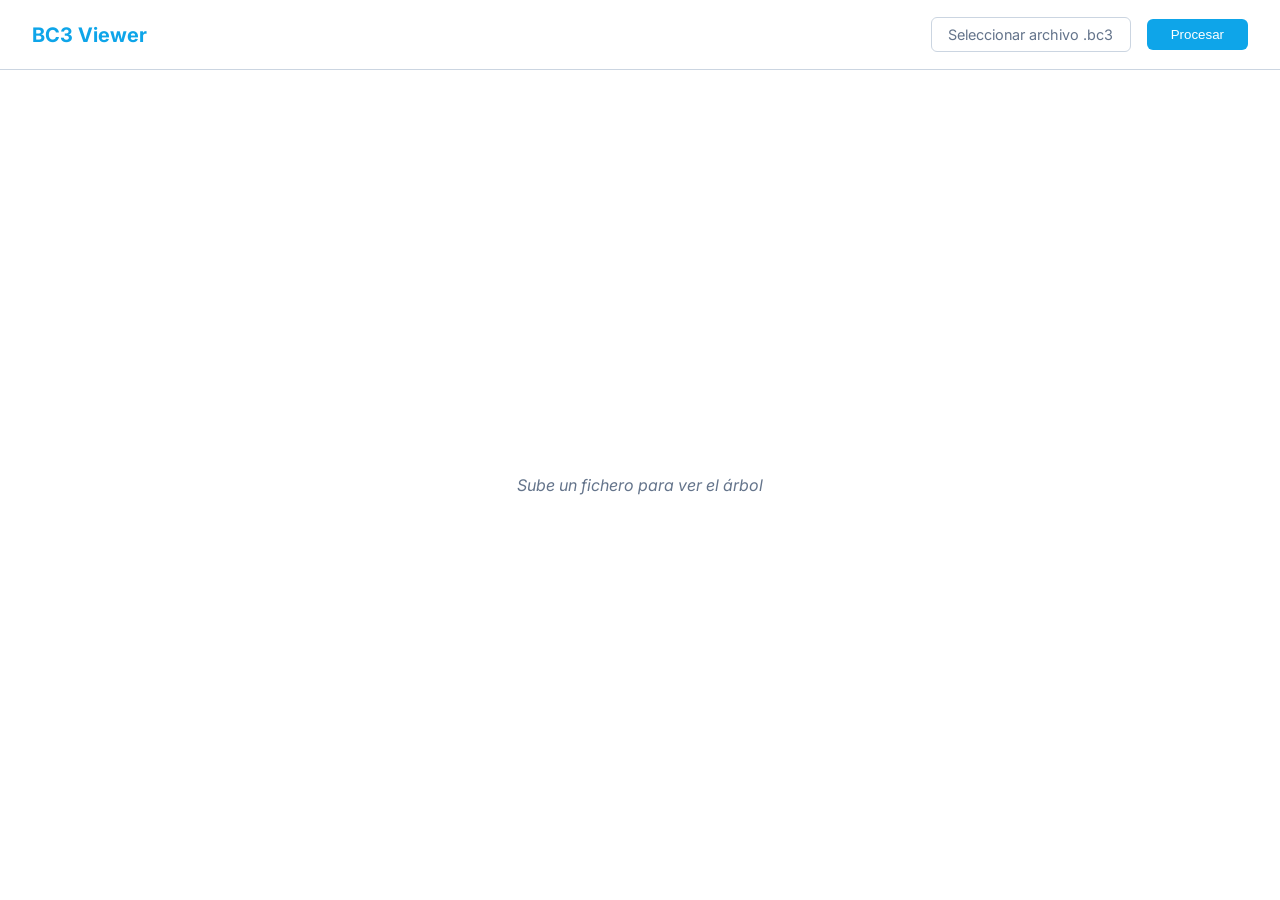
==== index.html @ 6cc465de "first commit" ====
<!DOCTYPE html>
<html lang="es">

<head>
    <meta charset="UTF-8">
    <meta name="viewport" content="width=device-width, initial-scale=1.0">
    <title>Visualizador BC3 Premium</title>
    <link rel="stylesheet" href="style.css?v=2">
    <link href="https://fonts.googleapis.com/css2?family=Inter:wght@400;500;600&display=swap" rel="stylesheet">
</head>

<body>
    <div class="app-container">
        <header class="main-header">
            <div class="logo">BC3 Viewer</div>
            <div class="upload-area">
                <form id="uploadForm">
                    <label for="bc3file" class="upload-btn">
                        <span id="fileName">Seleccionar archivo .bc3</span>
                        <input type="file" id="bc3file" name="bc3file" accept=".bc3" hidden>
                    </label>
                    <button type="submit" class="process-btn">Procesar</button>
                </form>
            </div>
            <div class="project-info" id="projectInfo" style="display:none;">
                <h1 id="projectTitle"></h1>
                <div class="meta">
                    <span id="projectOwner"></span>
                </div>
                <div id="stats" style="font-size: 0.8em; color: #888; margin-top: 5px;"></div>
            </div>
        </header>

        <main class="content-area">
            <div class="tree-panel" id="treePanel">
                <div class="empty-state">Sube un fichero para ver el árbol</div>
                <div id="treeContent"></div>
            </div>

            <div class="details-panel" id="detailsPanel">
                <div class="empty-state">Selecciona una partida para ver detalles</div>
                <div id="detailsContent" style="display:none;">
                    <header class="details-header">
                        <div class="code-badge" id="detCode"></div>
                        <h2 id="detSummary"></h2>
                        <div class="price-tag" id="detPrice"></div>
                    </header>

                    <div class="details-body">
                        <section class="section">
                            <h3>Descripción</h3>
                            <div class="description-box" id="detDescription"></div>
                        </section>

                        <section class="section">
                            <h3>Descomposición</h3>
                            <div class="decomposition-table-wrapper">
                                <table class="decomposition-table">
                                    <thead>
                                        <tr>
                                            <th>Código</th>
                                            <th>Factor</th>
                                            <th>Concepto</th>
                                            <th>Precio</th>
                                            <th>Total</th>
                                        </tr>
                                    </thead>
                                    <tbody id="detDecomposition">
                                        <!-- Rows injected by JS -->
                                    </tbody>
                                    <tfoot>
                                        <tr>
                                            <td colspan="4" style="text-align:right">Total Partida</td>
                                            <td id="detTotalCost"></td>
                                        </tr>
                                    </tfoot>
                                </table>
                            </div>
                        </section>
                    </div>
                </div>
            </div>
        </main>
    </div>
    <script src="app.js?v=2"></script>
</body>

</html>
---- style.css ----
:root {
    --bg-color: #ffffff;
    --sidebar-bg: #f8fafc;
    --card-bg: #e2e8f0;
    --text-primary: #0f172a;
    --text-secondary: #64748b;
    --accent: #0ea5e9;
    /* Sky 500 */
    --accent-hover: #0284c7;
    /* Sky 600 */
    --border-color: #cbd5e1;
    /* Slate 300 */
    --success: #22c55e;
    --table-header-bg: #f1f5f9;
    --table-border: #e2e8f0;
    --hover-bg: #f1f5f9;
}

* {
    box-sizing: border-box;
    scrollbar-width: thin;
    scrollbar-color: #cbd5e1 transparent;
}

body {
    margin: 0;
    font-family: 'Inter', sans-serif;
    background-color: var(--bg-color);
    color: var(--text-primary);
    height: 100vh;
    overflow: hidden;
}

.app-container {
    display: flex;
    flex-direction: column;
    height: 100%;
}

/* Header */
.main-header {
    background-color: var(--bg-color);
    padding: 1rem 2rem;
    border-bottom: 1px solid var(--border-color);
    display: flex;
    align-items: center;
    justify-content: space-between;
    height: 70px;
}

.logo {
    font-weight: 700;
    font-size: 1.25rem;
    color: var(--accent);
}

.upload-area form {
    display: flex;
    gap: 1rem;
    align-items: center;
}

.upload-btn {
    background-color: #fff;
    padding: 0.5rem 1rem;
    border-radius: 6px;
    cursor: pointer;
    font-size: 0.9rem;
    color: var(--text-secondary);
    transition: all 0.2s;
    border: 1px solid var(--border-color);
    min-width: 200px;
    text-align: center;
    white-space: nowrap;
    overflow: hidden;
    text-overflow: ellipsis;
}

.upload-btn:hover {
    background-color: var(--hover-bg);
    color: var(--text-primary);
    border-color: var(--accent);
}

.process-btn {
    background-color: var(--accent);
    color: #fff;
    border: none;
    padding: 0.5rem 1.5rem;
    border-radius: 6px;
    font-weight: 500;
    cursor: pointer;
    transition: background 0.2s;
}

.process-btn:hover {
    background-color: var(--accent-hover);
}

.project-info {
    text-align: right;
}

.project-info h1 {
    font-size: 0.9rem;
    margin: 0;
    font-weight: 500;
}

.project-info .meta {
    font-size: 0.75rem;
    color: var(--text-secondary);
}

/* Main Content Area */
.content-area {
    flex: 1;
    display: flex;
    flex-direction: column;
    overflow: hidden;
    position: relative;
    background-color: var(--bg-color);
    min-height: 0;
    /* Critical for nested flex scrolling */
}

/* Tree Panel takes full height now */
.tree-panel {
    flex: 1;
    overflow: hidden;
    /* Remove scroll from parent */
    display: flex;
    flex-direction: column;
    min-height: 0;
    /* Critical for nested flex scrolling */
}

#treeContent {
    flex: 1;
    overflow-y: auto;
    /* Scroll is here */
    display: block;
    /* Flex might cause issues with sticky if not careful, but block is safer for list */
    height: 100%;
    /* Force height to match parent */
}

/* Remove Details Panel styles (or hide them) */
.details-panel {
    display: none !important;
}

/* Divider removal */
.divider-horizontal {
    display: none !important;
}

/* Tree Grid Headers */
.tree-header {
    display: grid;
    /* 
       Updated Layout:
       Icon: 40px
       Code: 150px
       Unit: 40px
       Summary: 1fr
       Quantity: 80px
       Price: 110px
       Amount: 110px
    */
    grid-template-columns: 40px 150px 40px 1fr 80px 150px 150px;
    background-color: var(--table-header-bg);
    border-bottom: 1px solid var(--border-color);
    position: sticky;
    top: 0;
    z-index: 10;
    font-size: 0.85rem;
    color: var(--text-secondary);
    font-weight: 600;
}

.tree-header div {
    padding: 8px 12px;
    border-right: 1px solid var(--border-color);
    position: relative;
}

/* Column Resize Handle */
.resize-handle {
    position: absolute;
    right: 0;
    top: 0;
    width: 5px;
    height: 100%;
    cursor: col-resize;
    background: transparent;
    z-index: 20;
}

.resize-handle:hover,
.resize-handle.resizing {
    background-color: var(--accent);
}

/* Grid Tree Node */
.tree-node-row {
    display: grid;
    grid-template-columns: 40px 150px 40px 1fr 80px 150px 150px;
    align-items: center;
    border-bottom: 1px solid var(--table-border);
    cursor: pointer;
    transition: background 0.1s;
    font-size: 0.9rem;
    color: var(--text-secondary);
    background-color: #fff;
}

/* Row types */
.tree-node-row.node-chapter {
    font-weight: 700;
    color: var(--text-primary);
    background-color: #f8fafc;
    /* Subtle distinguish for chapters */
}

.tree-node-row.node-item {
    font-weight: 400;
    color: #2563eb;
    /* Blue 600 */
}

.tree-node-row.node-subchapter {
    font-weight: 500;
    color: var(--text-primary);
}

.tree-node-row:hover {
    background-color: var(--hover-bg);
}

.tree-node-row.active {
    background-color: #e0f2fe;
    /* Light sky */
    color: var(--text-primary);
}

.col-hierarchy {
    padding: 4px 0;
    display: flex;
    justify-content: center;
    align-items: center;
    border-right: 1px solid var(--table-border);
}

.col-code,
.col-unit,
.col-quantity,
.col-price,
.col-amount {
    padding: 4px 8px;
    border-right: 1px solid var(--table-border);
    white-space: nowrap;
    overflow: hidden;
    text-overflow: ellipsis;
    font-family: inherit;
}

.col-summary {
    padding: 4px 8px;
    white-space: nowrap;
    overflow: hidden;
    text-overflow: ellipsis;
    border-right: 1px solid var(--table-border);
}

.col-quantity,
.col-price,
.col-amount {
    text-align: right;
}

.col-amount {
    font-weight: 600;
    color: var(--text-primary);
}

.tree-node-children {
    display: none;
    flex-direction: column;
}

.tree-node-children.visible {
    display: flex;
}

/* Measurement Table Styles */
.measurements-container {
    padding: 10px 20px 10px 40px;
    background-color: #f8fafc;
    /* Light gray background for details */
    border-bottom: 1px solid var(--border-color);
    overflow-x: auto;
}

.measurements-table {
    width: 100%;
    border-collapse: collapse;
    font-size: 0.85rem;
    color: var(--text-secondary);
    background-color: #fff;
    border: 1px solid var(--border-color);
}

.measurements-table th,
.measurements-table td {
    padding: 6px 12px;
    border: 1px solid var(--border-color);
    text-align: left;
}

.measurements-table th {
    background-color: var(--table-header-bg);
    font-weight: 600;
    color: var(--text-primary);
}

.measurements-table td.numeric {
    text-align: right;
    font-family: inherit;
}

.measurements-table tr.total-row td {
    background-color: var(--table-header-bg);
    font-weight: 700;
    color: var(--text-primary);
    border-top: 2px solid var(--border-color);
}

/* Empty State */
.empty-state {
    display: flex;
    align-items: center;
    justify-content: center;
    height: 100%;
    color: var(--text-secondary);
    font-style: italic;
    background-color: var(--bg-color);
}

/* Description Row handled by JS inline styles currently, 
   but preserved comment for future refactoring */

/* Toggle Icon */
.toggle-icon {
    display: inline-block;
    width: 20px;
    height: 20px;
    line-height: 20px;
    text-align: center;
    transition: transform 0.2s;
    font-size: 0.8rem;
    cursor: pointer;
    color: var(--text-secondary);
}

.toggle-icon.expanded {
    transform: rotate(90deg);
}
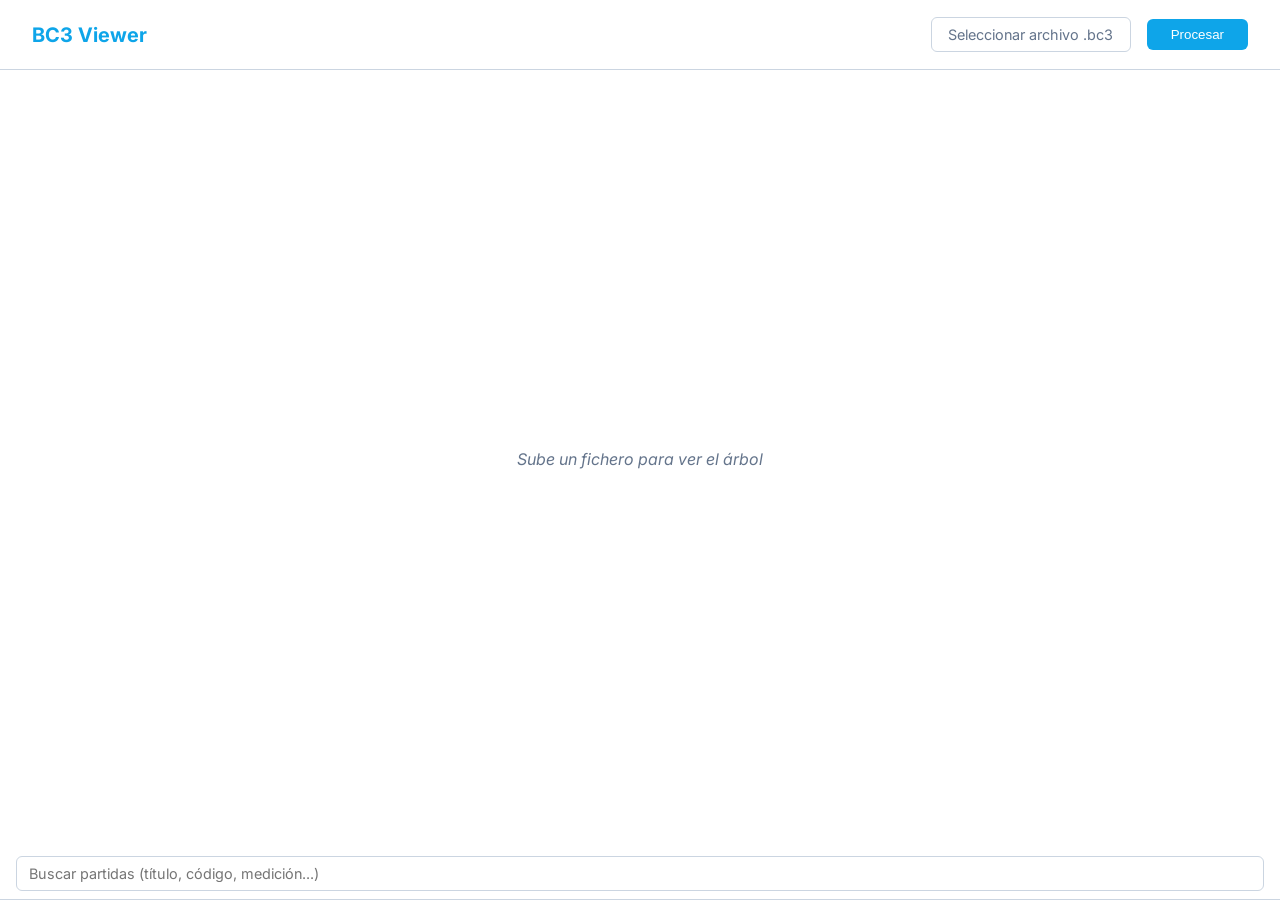
==== commit d1309859: "Update macOS folder metadata." ====
--- a/index.html
+++ b/index.html
@@ -34,6 +34,10 @@
         <main class="content-area">
             <div class="tree-panel" id="treePanel">
                 <div class="empty-state">Sube un fichero para ver el árbol</div>
+                <div class="search-bar-container">
+                    <input type="text" id="searchTerm" placeholder="Buscar partidas (título, código, medición...)"
+                        autocomplete="off">
+                </div>
                 <div id="treeContent"></div>
             </div>
 
@@ -82,7 +86,7 @@
             </div>
         </main>
     </div>
-    <script src="app.js?v=2"></script>
+    <script src="app.js?v=3"></script>
 </body>
 
 </html>
--- a/style.css
+++ b/style.css
@@ -141,8 +141,30 @@
     /* Scroll is here */
     display: block;
     /* Flex might cause issues with sticky if not careful, but block is safer for list */
-    height: 100%;
-    /* Force height to match parent */
+    /* Height is now flex-managed */
+}
+
+/* Search Bar */
+.search-bar-container {
+    padding: 0.5rem 1rem;
+    background-color: var(--bg-color);
+    border-bottom: 1px solid var(--border-color);
+}
+
+.search-bar-container input {
+    width: 100%;
+    padding: 8px 12px;
+    border: 1px solid var(--border-color);
+    border-radius: 6px;
+    font-size: 0.9rem;
+    font-family: inherit;
+    outline: none;
+    transition: border-color 0.2s;
+}
+
+.search-bar-container input:focus {
+    border-color: var(--accent);
+    box-shadow: 0 0 0 2px rgba(14, 165, 233, 0.1);
 }
 
 /* Remove Details Panel styles (or hide them) */
@@ -159,16 +181,15 @@
 .tree-header {
     display: grid;
     /* 
-       Updated Layout:
-       Icon: 40px
-       Code: 150px
+       Updated Layout (Merged Hierarchy):
+       Code: 190px (Includes indent and icon)
        Unit: 40px
        Summary: 1fr
        Quantity: 80px
        Price: 110px
        Amount: 110px
     */
-    grid-template-columns: 40px 150px 40px 1fr 80px 150px 150px;
+    grid-template-columns: 190px 40px 1fr 80px 150px 150px;
     background-color: var(--table-header-bg);
     border-bottom: 1px solid var(--border-color);
     position: sticky;
@@ -185,27 +206,12 @@
     position: relative;
 }
 
-/* Column Resize Handle */
-.resize-handle {
-    position: absolute;
-    right: 0;
-    top: 0;
-    width: 5px;
-    height: 100%;
-    cursor: col-resize;
-    background: transparent;
-    z-index: 20;
-}
-
-.resize-handle:hover,
-.resize-handle.resizing {
-    background-color: var(--accent);
-}
+/* ... resize handle ... */
 
 /* Grid Tree Node */
 .tree-node-row {
     display: grid;
-    grid-template-columns: 40px 150px 40px 1fr 80px 150px 150px;
+    grid-template-columns: 190px 40px 1fr 80px 150px 150px;
     align-items: center;
     border-bottom: 1px solid var(--table-border);
     cursor: pointer;
@@ -215,44 +221,23 @@
     background-color: #fff;
 }
 
-/* Row types */
-.tree-node-row.node-chapter {
-    font-weight: 700;
-    color: var(--text-primary);
-    background-color: #f8fafc;
-    /* Subtle distinguish for chapters */
-}
-
-.tree-node-row.node-item {
-    font-weight: 400;
-    color: #2563eb;
-    /* Blue 600 */
-}
-
-.tree-node-row.node-subchapter {
-    font-weight: 500;
-    color: var(--text-primary);
-}
-
-.tree-node-row:hover {
-    background-color: var(--hover-bg);
-}
-
-.tree-node-row.active {
-    background-color: #e0f2fe;
-    /* Light sky */
-    color: var(--text-primary);
-}
-
-.col-hierarchy {
-    padding: 4px 0;
-    display: flex;
-    justify-content: center;
-    align-items: center;
+/* ... Row types ... */
+
+/* Removed col-hierarchy styles */
+
+.col-code {
+    padding: 4px 8px;
     border-right: 1px solid var(--table-border);
-}
-
-.col-code,
+    white-space: nowrap;
+    overflow: hidden;
+    /* Might clip long codes if deeply indented, but text-overflow helps */
+    text-overflow: ellipsis;
+    font-family: inherit;
+    display: flex;
+    /* Flex to align icon and text */
+    align-items: center;
+}
+
 .col-unit,
 .col-quantity,
 .col-price,
